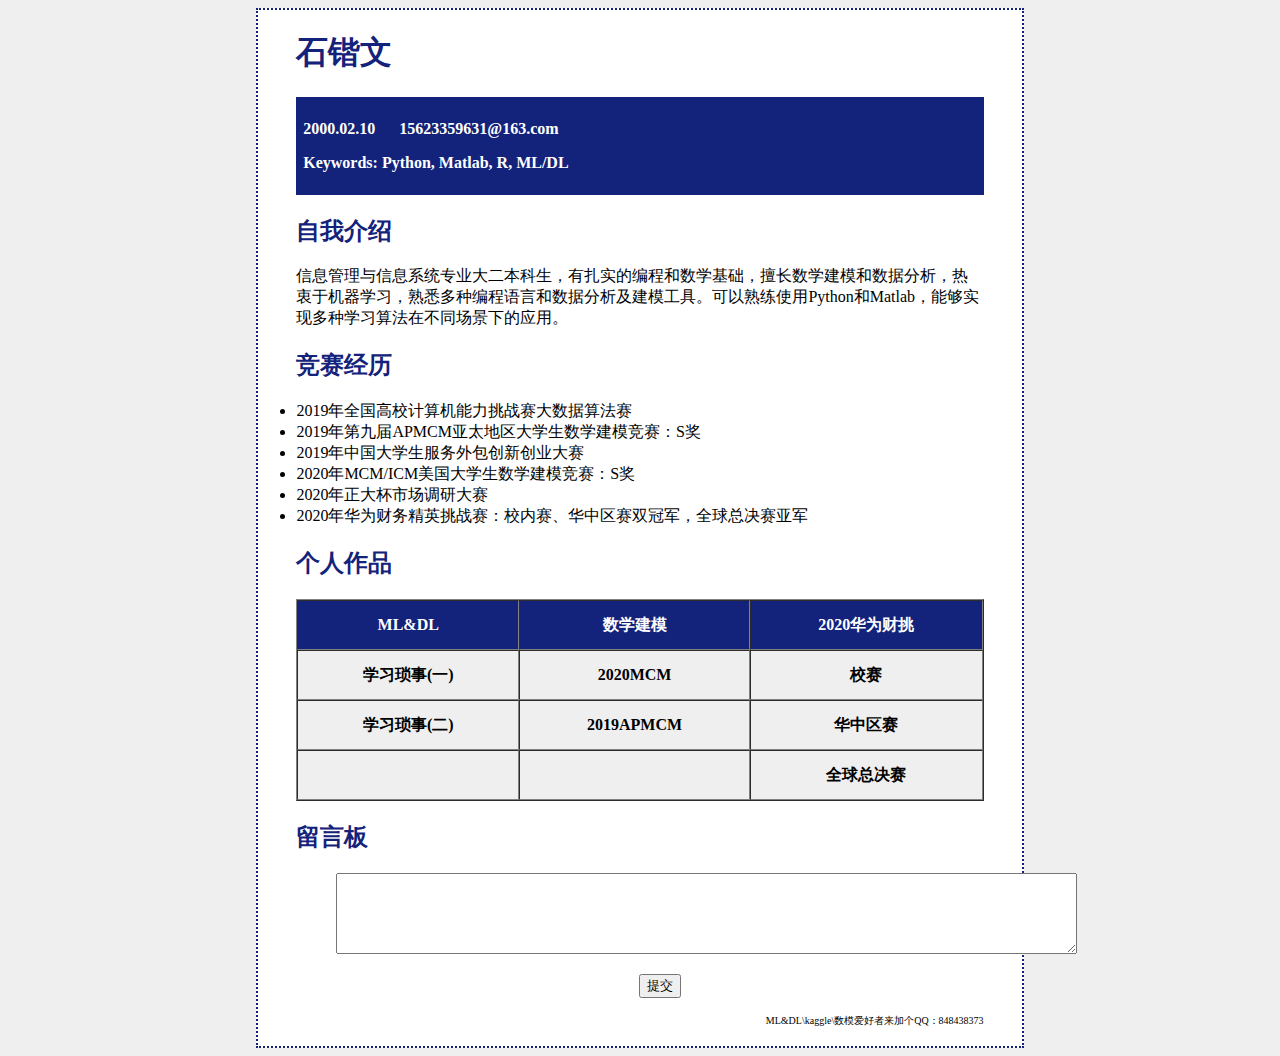
==== index.html @ acf781ba "message" ====
<!DOCTYPE html>
<html>
	<head>
		<meta charset="utf-8">
		<title>Kevin Self Talking</title>
		<link rel="icon" type="image/x-icon" href="image/favicon.ico">
	<link type="text/css" href="css/style.css" rel="stylesheet">
	</head> 
	
	<!主页布局>
	<body>
		<div id="homepage">
			<!名片>
			<div id="cardbox">
				<h1>石锴文</h1>
				
				<div id="info">
					<p style="color:white"><strong>2000.02.10 &emsp; 15623359631@163.com</strong></p>
					<p style="color:white"><strong>Keywords: Python, Matlab, R, ML/DL</strong></p>
				</div>
			</div>
			
			<!自我介绍>
			<div id="self">
				<h2>自我介绍</h2>
				<p style="color:black">
					信息管理与信息系统专业大二本科生，有扎实的编程和数学基础，擅长数学建模和数据分析，热衷于机器学习，熟悉多种编程语言和数据分析及建模工具。可以熟练使用Python和Matlab，能够实现多种学习算法在不同场景下的应用。
				</p>
				
				<h2>竞赛经历</h2>
				<li>
					2019年全国高校计算机能力挑战赛大数据算法赛	
				</li>
				
				<li>
					2019年第九届APMCM亚太地区大学生数学建模竞赛：S奖
				</li>
				
				<li>
					2019年中国大学生服务外包创新创业大赛
				</li>
				
				<li>
					2020年MCM/ICM美国大学生数学建模竞赛：S奖
				</li>
				
				<li>
					2020年正大杯市场调研大赛
				</li>
				
				<li>
					2020年华为财务精英挑战赛：校内赛、华中区赛双冠军，全球总决赛亚军
				</li>
			</div>
			
			<!跳转表格>
			<div id="skipbox">
				<h2>个人作品</h2>
				<table class="table" width="100%" cellspacing="0" cellpadding="8" border="1">
					<tbody>
						<tr class="tableHead">
							<td class="td" colspan="3" height="32" bgcolor="#13227a" align="center"><strong>ML&DL</strong></td>
							<td class="td" colspan="3" height="32" bgcolor="#13227a" align="center"><strong>数学建模</strong></td>
							<td class="td" colspan="3" height="32" bgcolor="#13227a" align="center"><strong>2020华为财挑</strong></td>
						</tr>
						
						<tr>
							<td class="td" colspan="3" height="32" bgcolor="#EFEFEF" align="center">
								<a href="skip/skip1.html" target="_Blank"><strong>学习琐事(一)</strong></a>
							</td>
							<td class="td" colspan="3" height="32" bgcolor="#EFEFEF" align="center">
								<a href="skip/skip2.html" target="_Blank"><strong>2020MCM</strong></a>
							</td>
							<td class="td" colspan="3" height="32" bgcolor="#EFEFEF" align="center">
								<a href="skip/skip5.html" target="_Blank"><strong>校赛</strong></a>
							</td>
						</tr>
						
						<tr>
							<td class="td" colspan="3" height="32" bgcolor="#EFEFEF" align="center">
								<a href="skip/skip3.html" target="_Blank"><strong>学习琐事(二)</strong></a>
							</td>
							<td class="td" colspan="3" height="32" bgcolor="#EFEFEF" align="center">
								<a href="skip/skip4.html" target="_Blank"><strong>2019APMCM</strong></a>
							</td>
							<td class="td" colspan="3" height="32" bgcolor="#EFEFEF" align="center">
								<a href="skip/skip6.html" target="_Blank"><strong>华中区赛</strong></a>
							</td>
						</tr>
						
						<tr>
							<td class="td" colspan="3" height="32" bgcolor="#EFEFEF" align="center"></td>
							<td class="td" colspan="3" height="32" bgcolor="#EFEFEF" align="center"></td>
							<td class="td" colspan="3" height="32" bgcolor="#EFEFEF" align="center">
								<a href="skip/skip7.html" target="_Blank"><strong>全球总决赛</strong></a>
							</td>
						</tr>
					</tbody>
				</table>
			</div>
			
			<!留言板>
			<div>
				<h2>留言板</h2>
				<div>
					<ul>
						<textarea name="comments" id="comments" cols="90" rows="5"></textarea>
					</ul>
					
					<ul class="submitbutton">
						<button name="submit" class="submitresult" value="提交" type="submit">
							<span>提交</span>
						</button>
					</ul>
				</div>
			</div>
			
			<!页脚>
			<footer>
				<p style="color:black;text-align:right;font-size:10px">
					ML&DL\kaggle\数模爱好者来加个QQ：848438373
				</p>
			</footer>
		</div>
	</body>
</html>
---- css/style.css ----
body{
	margin-left: 20%;
	margin-right: 20%;
	padding: 0px 0px 0px 0px;
	font-family: Microsoft YaHei;
	background-color:#EFEFEF;
}

#homepage{
	padding-left:5%;
	padding-right:5%;
	padding-bottom:1%;
	background-color:white;
	border: 2px dotted #13227a;
}

#cardbox h1,h2,p{
	color: #13227a;
}

#info{
	padding-top:1%;
	padding-bottom:1%;
	padding-left:1%;
	background-color:#13227a;
}

a{
	color: black;
	text-decoration: none;
}

a:hover{
	color: #13227a;
}


.submitbutton {
    text-align: center;
}

.tableHead {
	color:white;
}
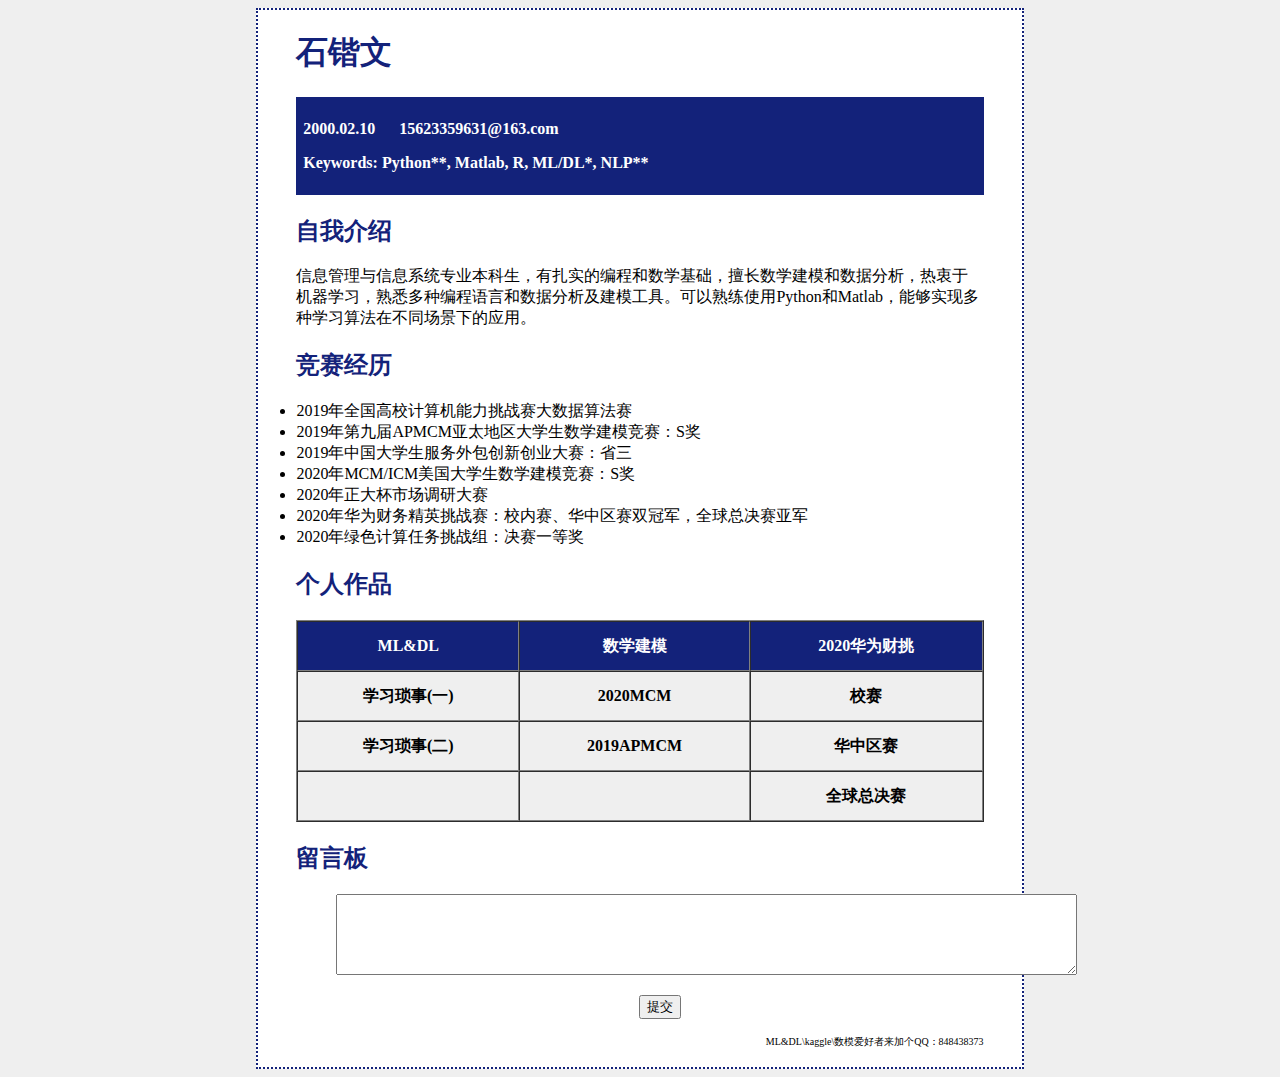
==== commit c2331898: "Update index.html" ====
--- a/index.html
+++ b/index.html
@@ -16,7 +16,7 @@
 				
 				<div id="info">
 					<p style="color:white"><strong>2000.02.10 &emsp; 15623359631@163.com</strong></p>
-					<p style="color:white"><strong>Keywords: Python, Matlab, R, ML/DL</strong></p>
+					<p style="color:white"><strong>Keywords: Python**, Matlab, R, ML/DL*, NLP**</strong></p>
 				</div>
 			</div>
 			
@@ -24,7 +24,7 @@
 			<div id="self">
 				<h2>自我介绍</h2>
 				<p style="color:black">
-					信息管理与信息系统专业大二本科生，有扎实的编程和数学基础，擅长数学建模和数据分析，热衷于机器学习，熟悉多种编程语言和数据分析及建模工具。可以熟练使用Python和Matlab，能够实现多种学习算法在不同场景下的应用。
+					信息管理与信息系统专业本科生，有扎实的编程和数学基础，擅长数学建模和数据分析，热衷于机器学习，熟悉多种编程语言和数据分析及建模工具。可以熟练使用Python和Matlab，能够实现多种学习算法在不同场景下的应用。
 				</p>
 				
 				<h2>竞赛经历</h2>
@@ -37,7 +37,7 @@
 				</li>
 				
 				<li>
-					2019年中国大学生服务外包创新创业大赛
+					2019年中国大学生服务外包创新创业大赛：省三
 				</li>
 				
 				<li>
@@ -50,6 +50,10 @@
 				
 				<li>
 					2020年华为财务精英挑战赛：校内赛、华中区赛双冠军，全球总决赛亚军
+				</li>
+				
+				<li>
+					2020年绿色计算任务挑战组：决赛一等奖
 				</li>
 			</div>
 			
@@ -123,4 +127,4 @@
 			</footer>
 		</div>
 	</body>
-</html>+</html>
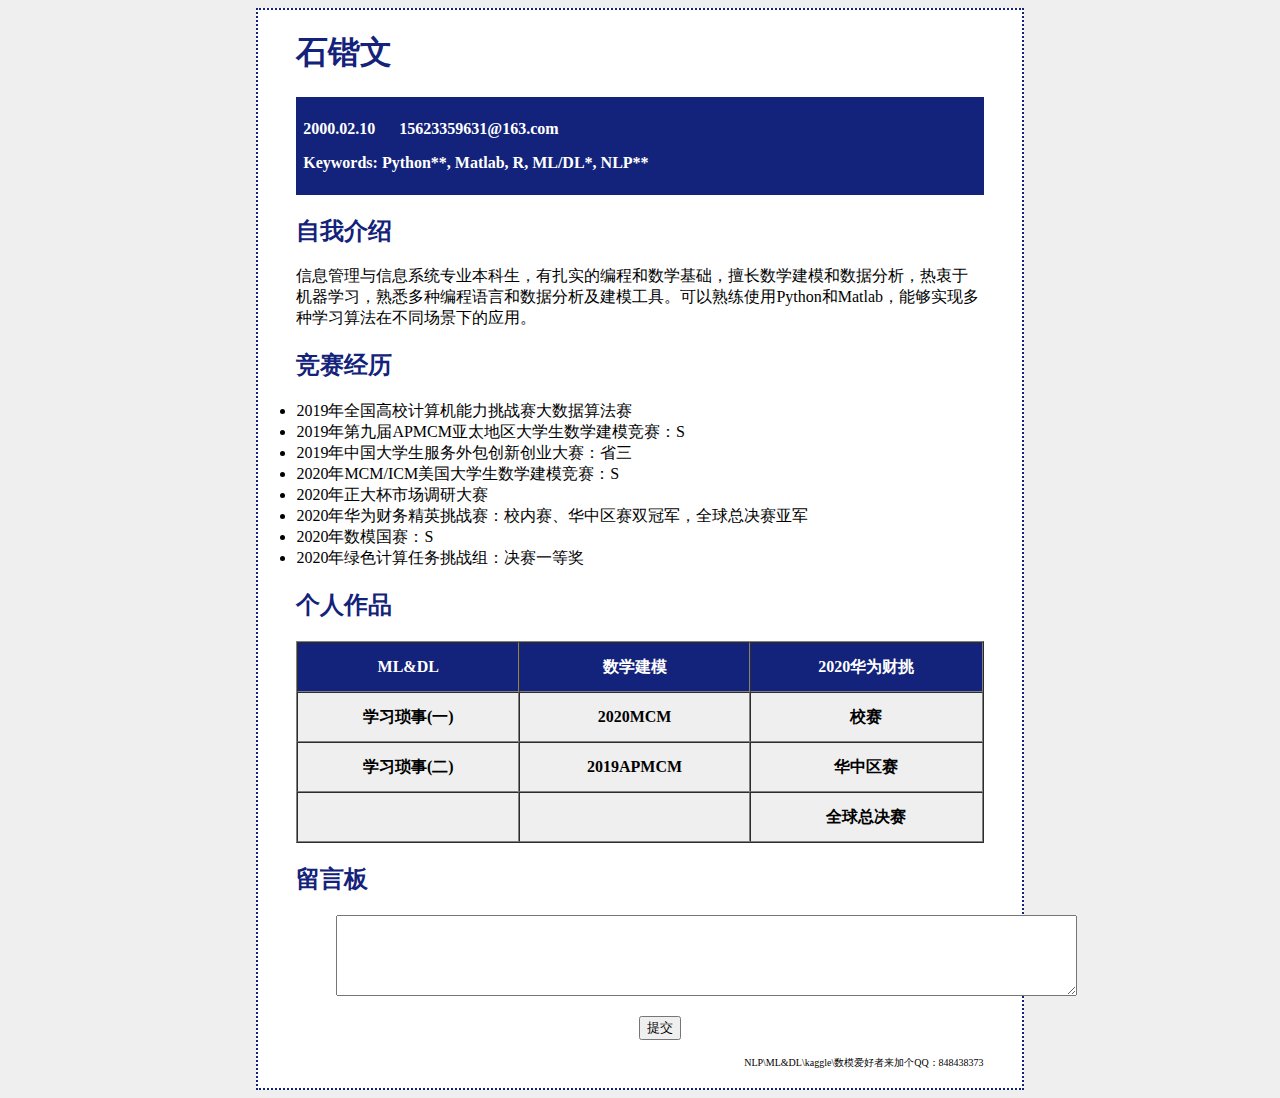
==== commit cb775ff1: "Update index.html" ====
--- a/index.html
+++ b/index.html
@@ -33,7 +33,7 @@
 				</li>
 				
 				<li>
-					2019年第九届APMCM亚太地区大学生数学建模竞赛：S奖
+					2019年第九届APMCM亚太地区大学生数学建模竞赛：S
 				</li>
 				
 				<li>
@@ -41,7 +41,7 @@
 				</li>
 				
 				<li>
-					2020年MCM/ICM美国大学生数学建模竞赛：S奖
+					2020年MCM/ICM美国大学生数学建模竞赛：S
 				</li>
 				
 				<li>
@@ -50,6 +50,10 @@
 				
 				<li>
 					2020年华为财务精英挑战赛：校内赛、华中区赛双冠军，全球总决赛亚军
+				</li>
+				
+				<li>
+					2020年数模国赛：S
 				</li>
 				
 				<li>
@@ -122,7 +126,7 @@
 			<!页脚>
 			<footer>
 				<p style="color:black;text-align:right;font-size:10px">
-					ML&DL\kaggle\数模爱好者来加个QQ：848438373
+					NLP\ML&DL\kaggle\数模爱好者来加个QQ：848438373
 				</p>
 			</footer>
 		</div>
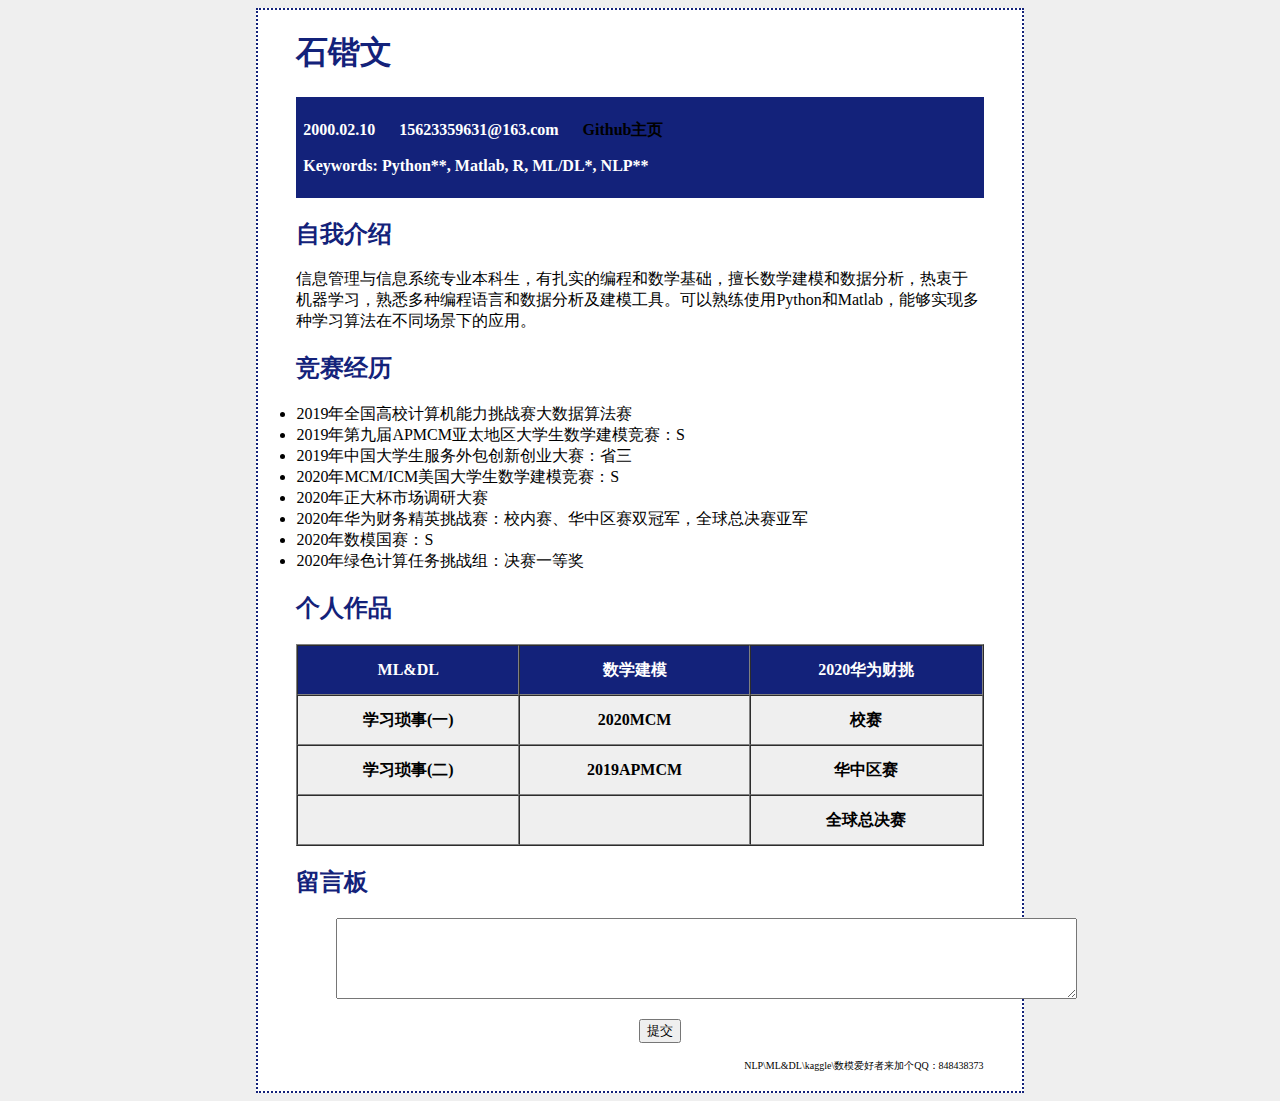
==== commit e0789a8e: "Update index.html" ====
--- a/index.html
+++ b/index.html
@@ -15,7 +15,7 @@
 				<h1>石锴文</h1>
 				
 				<div id="info">
-					<p style="color:white"><strong>2000.02.10 &emsp; 15623359631@163.com</strong></p>
+					<p style="color:white"><strong>2000.02.10 &emsp; 15623359631@163.com &emsp; <a href="https://github.com/Hipkevin">Github主页</a></strong></p>
 					<p style="color:white"><strong>Keywords: Python**, Matlab, R, ML/DL*, NLP**</strong></p>
 				</div>
 			</div>
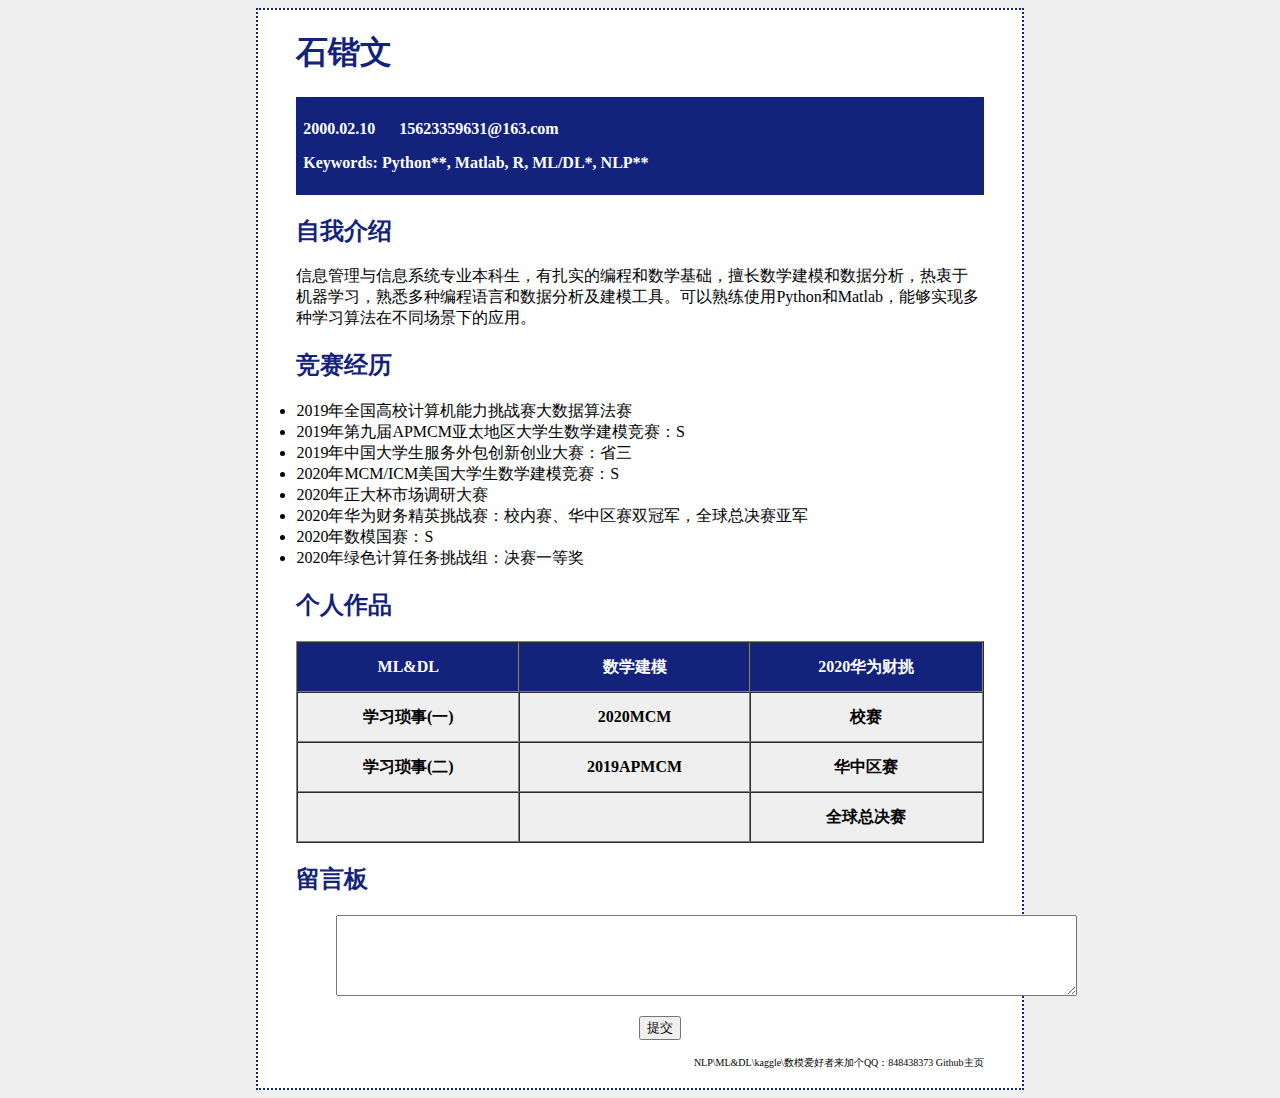
==== commit ea642227: "Update index.html" ====
--- a/index.html
+++ b/index.html
@@ -15,7 +15,7 @@
 				<h1>石锴文</h1>
 				
 				<div id="info">
-					<p style="color:white"><strong>2000.02.10 &emsp; 15623359631@163.com &emsp; <a href="https://github.com/Hipkevin">Github主页</a></strong></p>
+					<p style="color:white"><strong>2000.02.10 &emsp; 15623359631@163.com</strong></p>
 					<p style="color:white"><strong>Keywords: Python**, Matlab, R, ML/DL*, NLP**</strong></p>
 				</div>
 			</div>
@@ -127,6 +127,8 @@
 			<footer>
 				<p style="color:black;text-align:right;font-size:10px">
 					NLP\ML&DL\kaggle\数模爱好者来加个QQ：848438373
+					
+					<a href="https://github.com/Hipkevin">Github主页</a>
 				</p>
 			</footer>
 		</div>
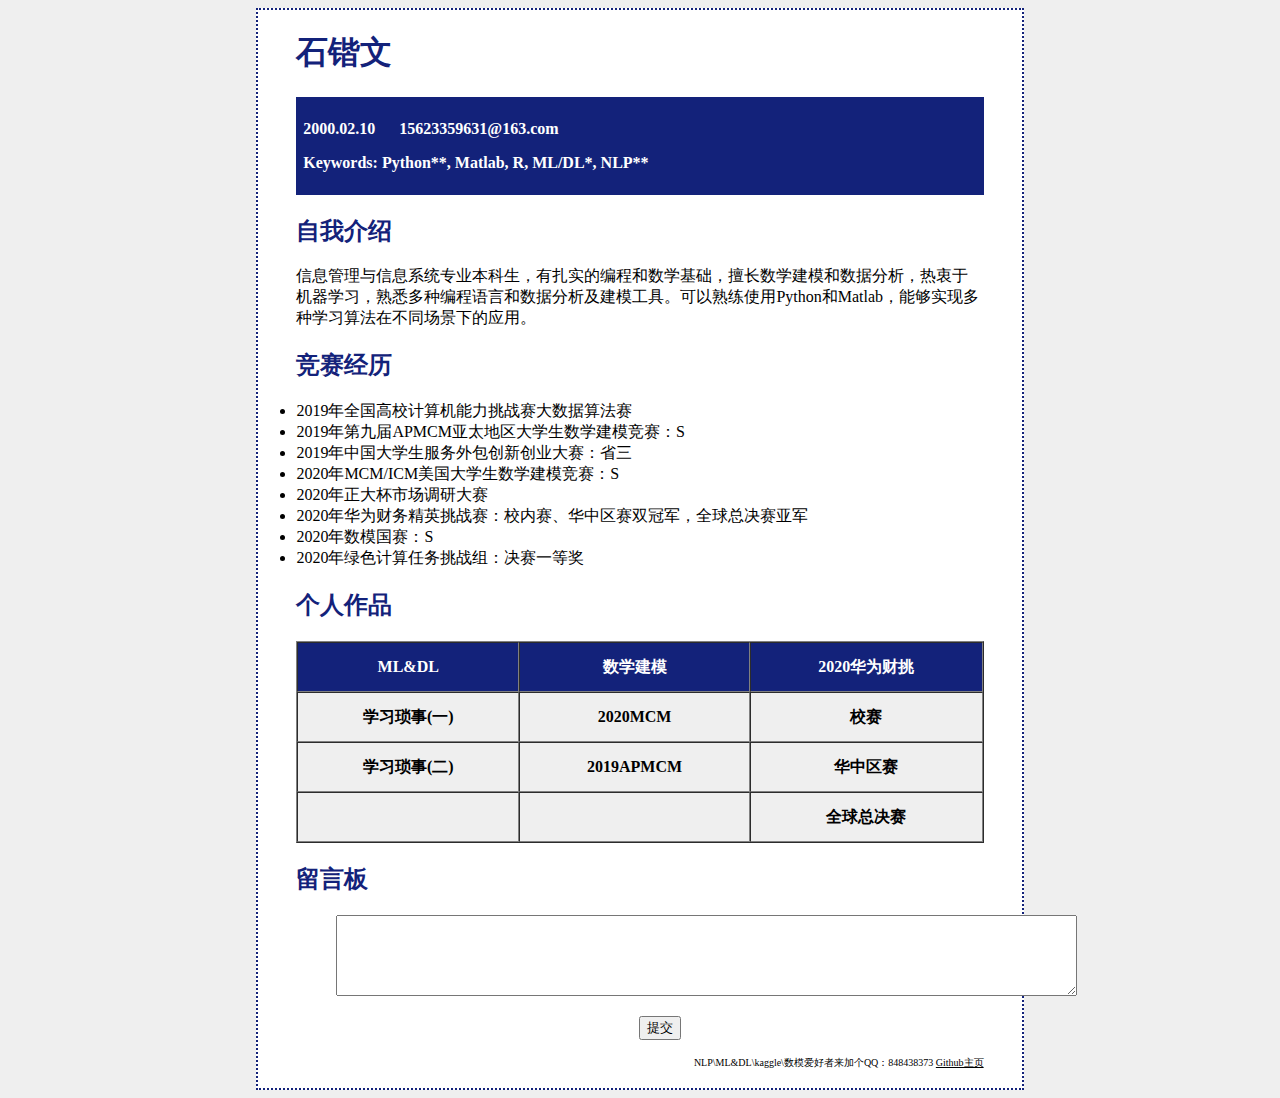
==== commit 26c070e9: "Update index.html" ====
--- a/index.html
+++ b/index.html
@@ -128,7 +128,7 @@
 				<p style="color:black;text-align:right;font-size:10px">
 					NLP\ML&DL\kaggle\数模爱好者来加个QQ：848438373
 					
-					<a href="https://github.com/Hipkevin">Github主页</a>
+					<u><a href="https://github.com/Hipkevin">Github主页</a></u>
 				</p>
 			</footer>
 		</div>
